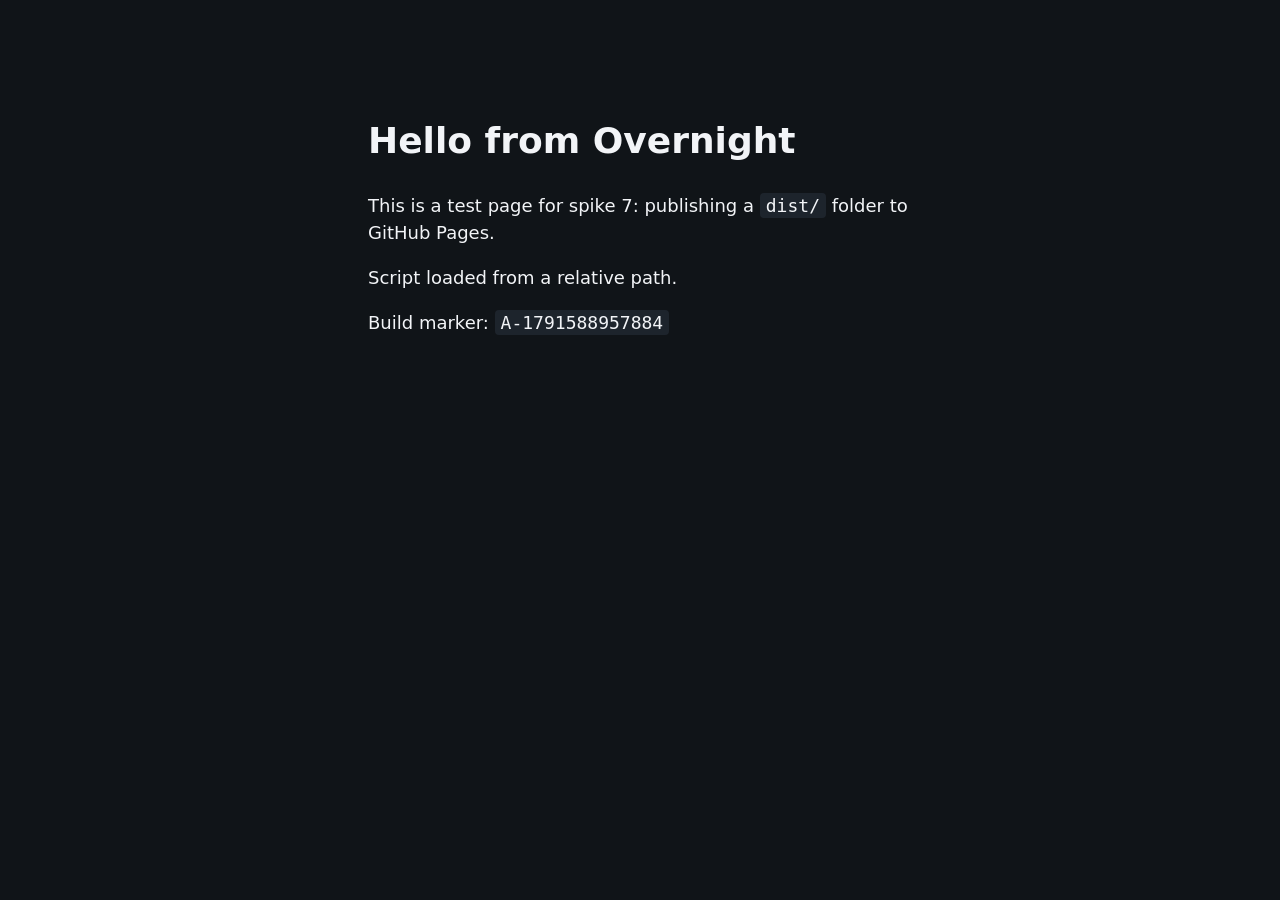
==== hello-spike/index.html @ 2162b2d6 "Publish hello-spike (spike 7, phase A: no .nojekyll)" ====
<!-- Synthetic fixture for spike 7 (GitHub Pages publishing). Not a real Overnight build. -->
<!doctype html>
<html lang="en">
  <head>
    <meta charset="utf-8" />
    <meta name="viewport" content="width=device-width, initial-scale=1" />
    <title>Overnight spike 7</title>
    <style>
      body { font: 18px/1.5 system-ui, sans-serif; margin: 0; padding: 24px; background: #101418; color: #f2f4f7; }
      main { max-width: 34rem; margin: 10vh auto; }
      code { background: #1d242c; padding: 2px 6px; border-radius: 4px; }
    </style>
  </head>
  <body>
    <main>
      <h1>Hello from Overnight</h1>
      <p>This is a test page for spike 7: publishing a <code>dist/</code> folder to GitHub Pages.</p>
      <p id="script-status">Script has not run.</p>
      <p>Build marker: <code id="marker">A-1791588957884</code></p>
    </main>
    <!-- Relative path on purpose: the app must work from a subfolder (Vite base './'). -->
    <script type="module" src="./assets/app.js"></script>
  </body>
</html>
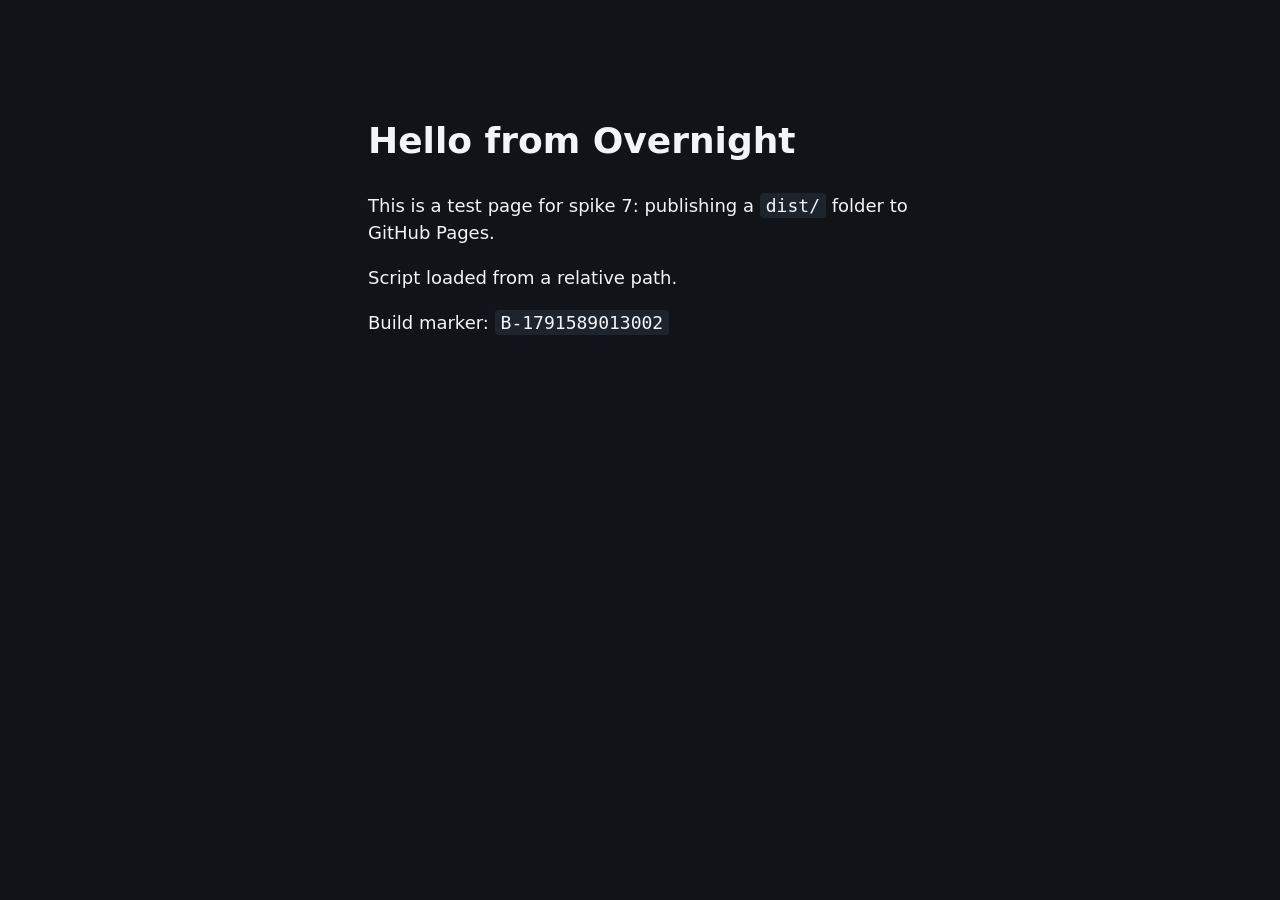
==== commit 697715ea: "Publish hello-spike (spike 7, phase B: with .nojekyll)" ====
--- a/hello-spike/index.html
+++ b/hello-spike/index.html
@@ -16,7 +16,7 @@
       <h1>Hello from Overnight</h1>
       <p>This is a test page for spike 7: publishing a <code>dist/</code> folder to GitHub Pages.</p>
       <p id="script-status">Script has not run.</p>
-      <p>Build marker: <code id="marker">A-1791588957884</code></p>
+      <p>Build marker: <code id="marker">B-1791589013002</code></p>
     </main>
     <!-- Relative path on purpose: the app must work from a subfolder (Vite base './'). -->
     <script type="module" src="./assets/app.js"></script>
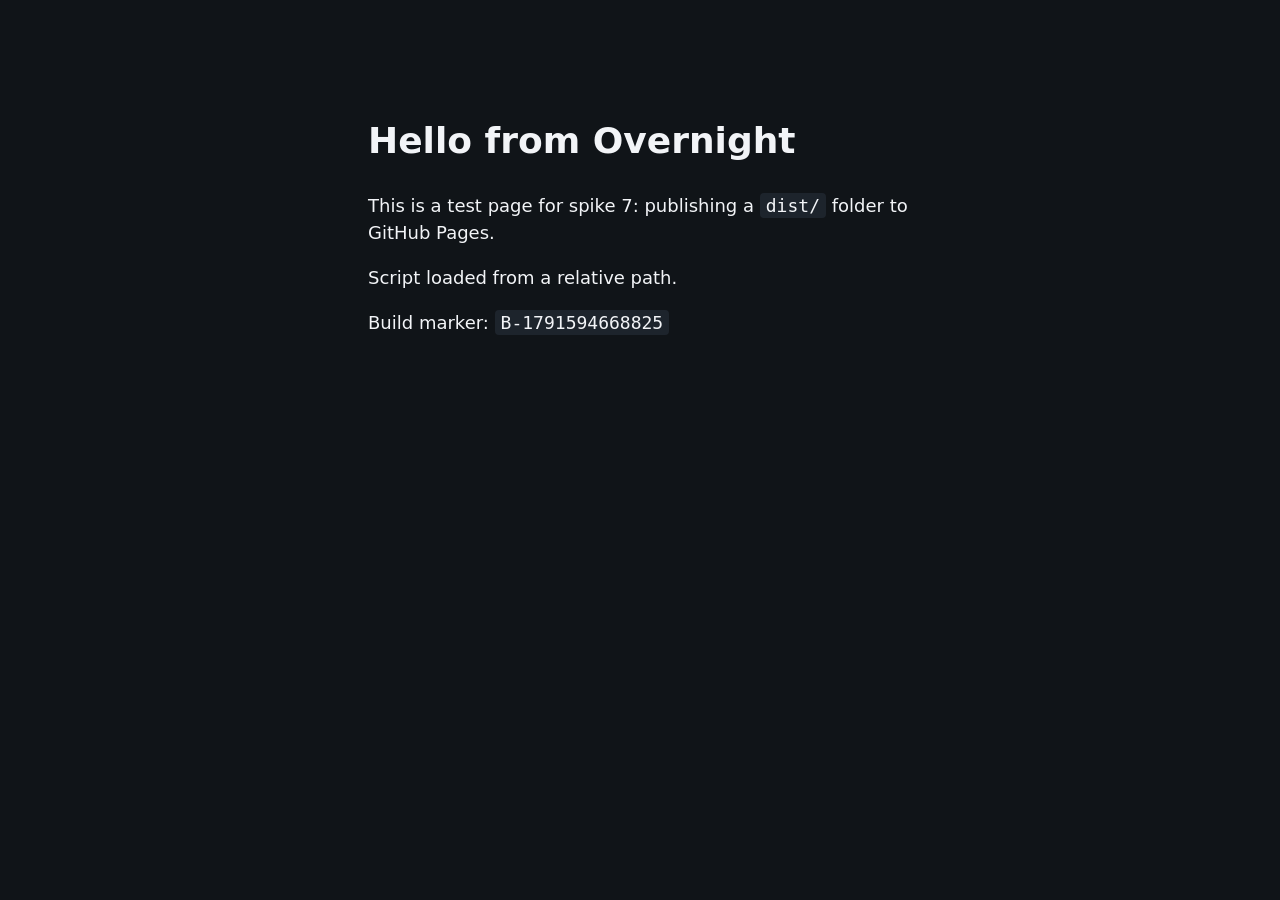
==== commit 6c998429: "Publish hello-spike (spike 7, phase B: with .nojekyll)" ====
--- a/hello-spike/index.html
+++ b/hello-spike/index.html
@@ -16,7 +16,7 @@
       <h1>Hello from Overnight</h1>
       <p>This is a test page for spike 7: publishing a <code>dist/</code> folder to GitHub Pages.</p>
       <p id="script-status">Script has not run.</p>
-      <p>Build marker: <code id="marker">B-1791589013002</code></p>
+      <p>Build marker: <code id="marker">B-1791594668825</code></p>
     </main>
     <!-- Relative path on purpose: the app must work from a subfolder (Vite base './'). -->
     <script type="module" src="./assets/app.js"></script>
